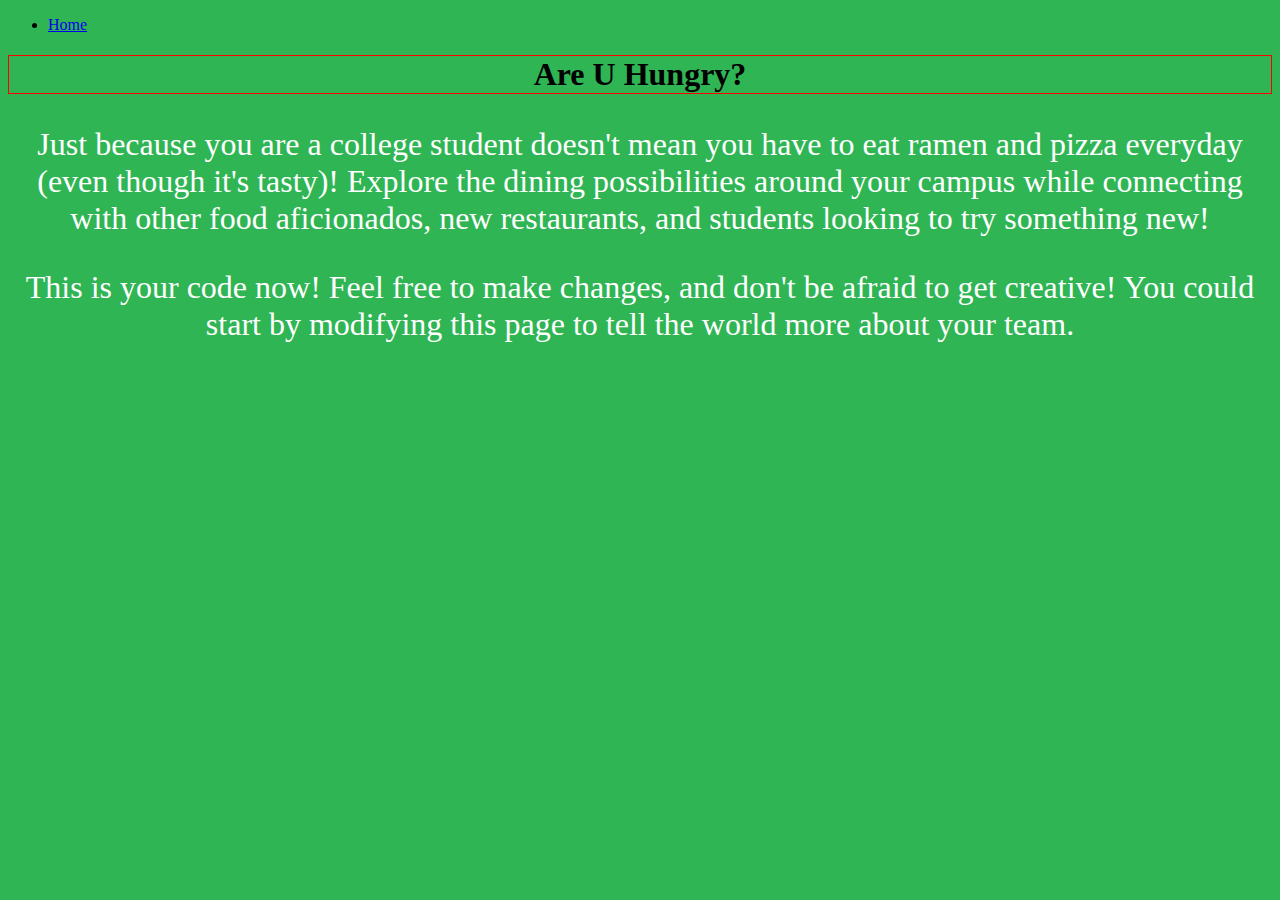
==== src/main/webapp/index.html @ 5ed8aedf "Updated index.html" ====
<!--
Copyright 2019 Google Inc.

Licensed under the Apache License, Version 2.0 (the "License");
you may not use this file except in compliance with the License.
You may obtain a copy of the License at

    http://www.apache.org/licenses/LICENSE-2.0

Unless required by applicable law or agreed to in writing, software
distributed under the License is distributed on an "AS IS" BASIS,
WITHOUT WARRANTIES OR CONDITIONS OF ANY KIND, either express or implied.
See the License for the specific language governing permissions and
limitations under the License.
-->

<!DOCTYPE html>
<html>
  <head>
    <meta charset="UTF-8">
    <title>Are U Hungry?</title>
    <style>
      body{
        background-color: #2fb554;
      }

      p{
        color: white;
        font-size: 24pt;
        text-align: center;
      }

      h1{
        border: thin solid red;
        text-align: center;
    </style>
    <link rel="stylesheet" href="/css/main.css">
    <script src="/js/navigation-loader.js"></script>
  </head>
  <body onload="addLoginOrLogoutLinkToNavigation();">
    <nav>
      <ul id="navigation">
        <li><a href="/">Home</a></li>
      </ul>
    </nav>
    <h1>Are U Hungry?</h1>
    <p>Just because you are a college student doesn't mean you have to eat ramen and pizza everyday (even though it's tasty)!
    Explore the dining possibilities around your campus while connecting with other food aficionados, new restaurants, and students looking to try something new!
    </p>
    <p>This is your code now! Feel free to make changes, and don't be afraid to get creative!
    You could start by modifying this page to tell the world more about your team.</p>
  </body>
</html>
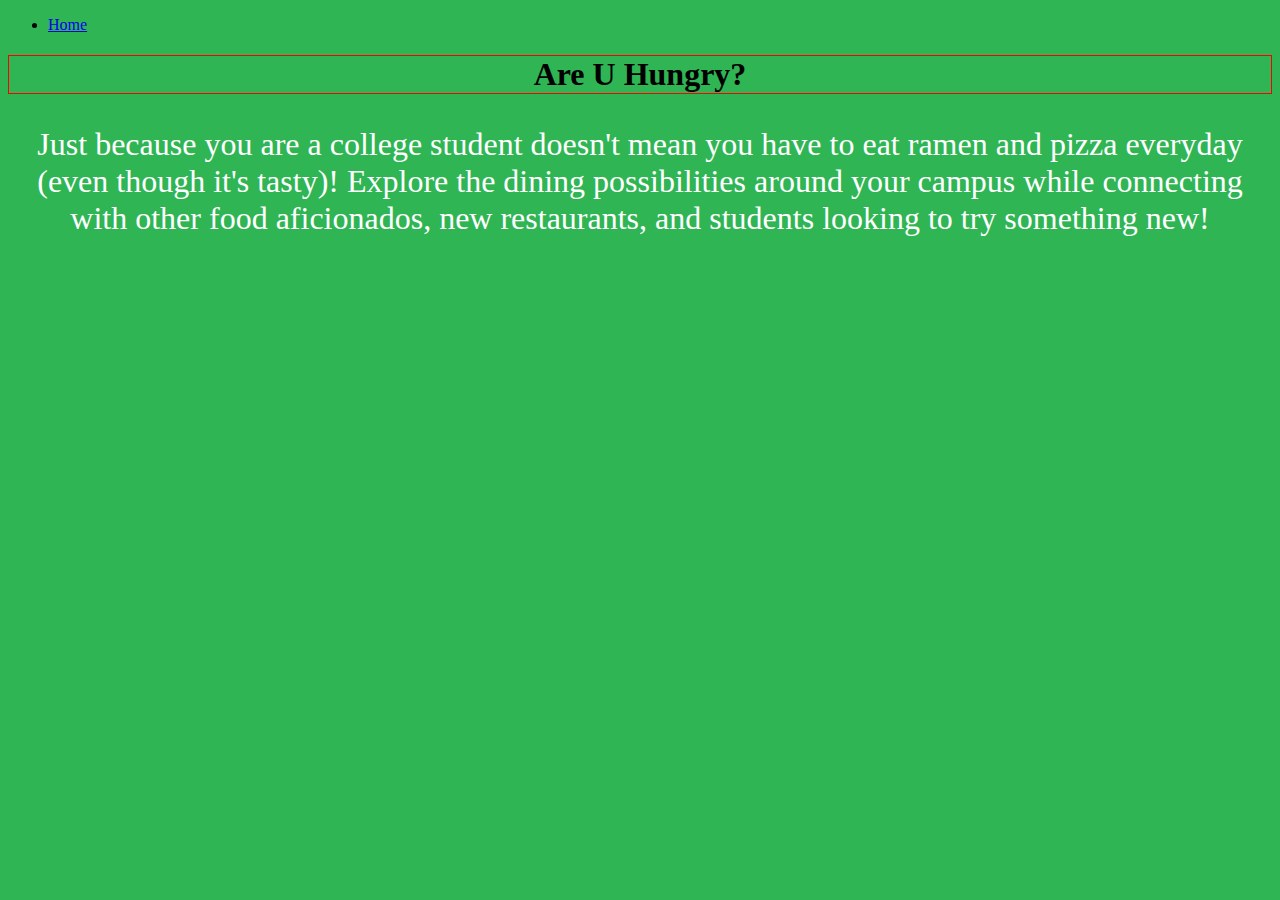
==== commit 9b65add2: "Deleted text from index.html" ====
--- a/src/main/webapp/index.html
+++ b/src/main/webapp/index.html
@@ -47,7 +47,5 @@
     <p>Just because you are a college student doesn't mean you have to eat ramen and pizza everyday (even though it's tasty)!
     Explore the dining possibilities around your campus while connecting with other food aficionados, new restaurants, and students looking to try something new!
     </p>
-    <p>This is your code now! Feel free to make changes, and don't be afraid to get creative!
-    You could start by modifying this page to tell the world more about your team.</p>
   </body>
 </html>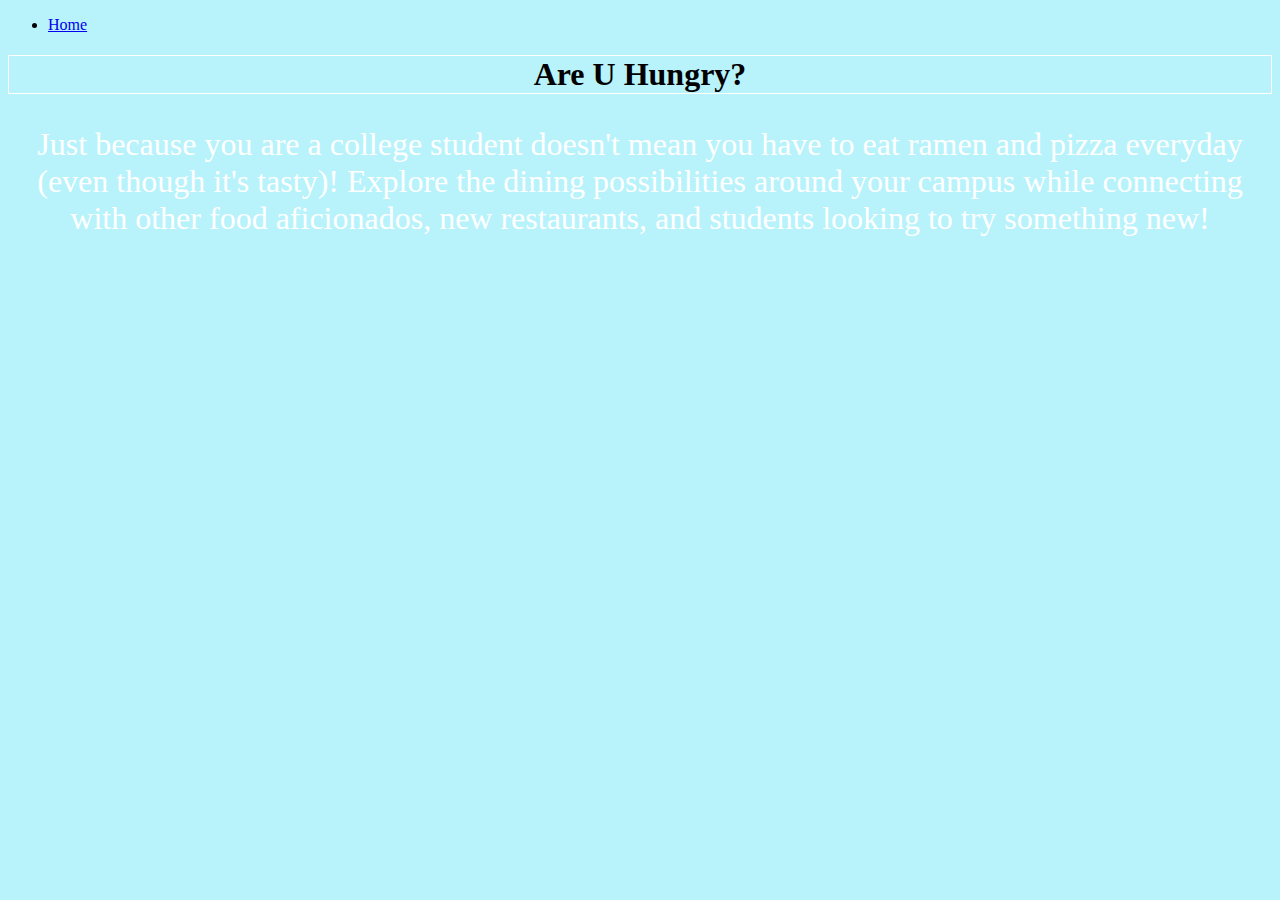
==== commit 0de064c1: "Updated website style" ====
--- a/src/main/webapp/index.html
+++ b/src/main/webapp/index.html
@@ -21,7 +21,7 @@
     <title>Are U Hungry?</title>
     <style>
       body{
-        background-color: #2fb554;
+        background-color: #b8f3fc;
       }
 
       p{
@@ -31,7 +31,7 @@
       }
 
       h1{
-        border: thin solid red;
+        border: thin solid white;
         text-align: center;
     </style>
     <link rel="stylesheet" href="/css/main.css">
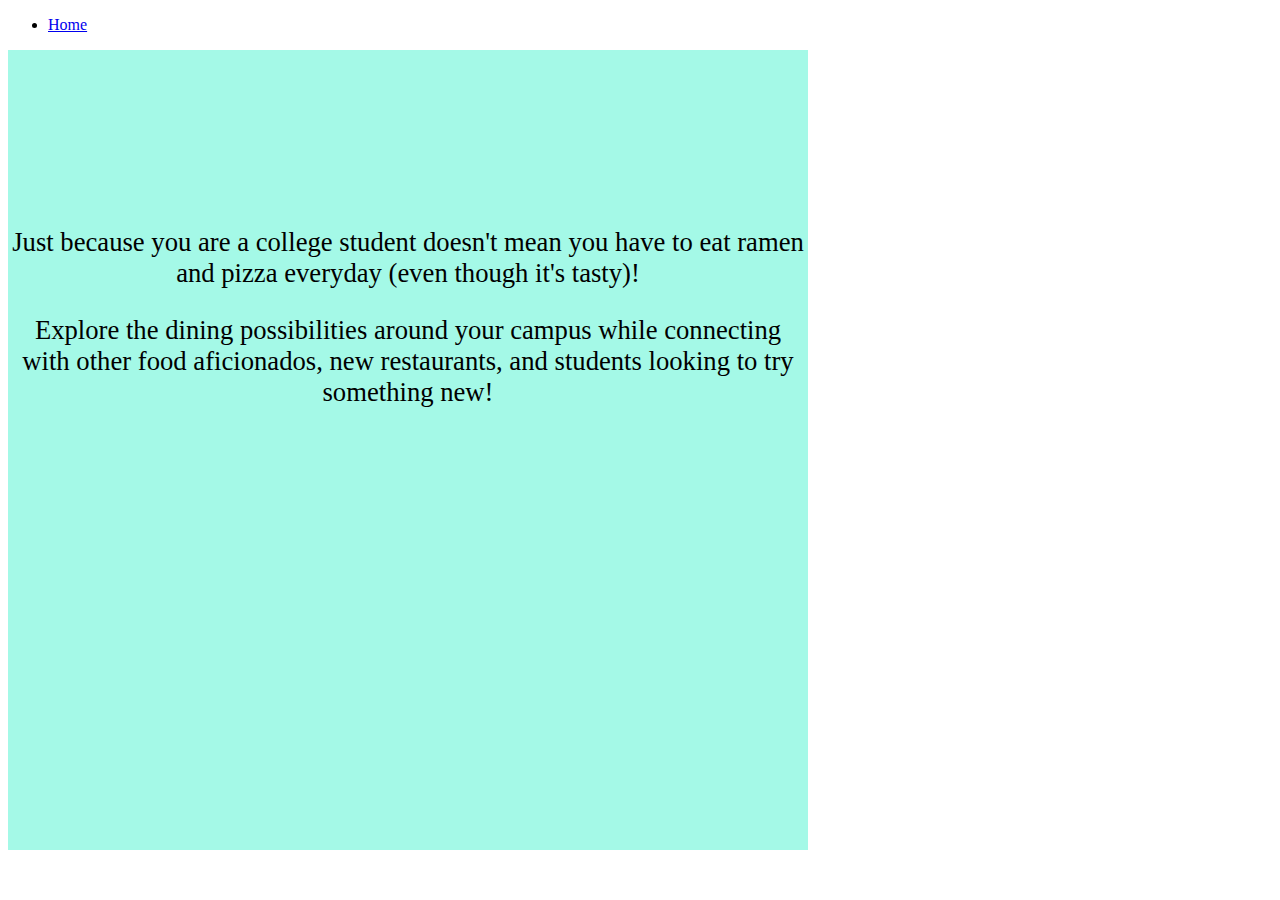
==== commit aada1709: "Updated html design" ====
--- a/src/main/webapp/index.html
+++ b/src/main/webapp/index.html
@@ -20,19 +20,38 @@
     <meta charset="UTF-8">
     <title>Are U Hungry?</title>
     <style>
+      .content {
+        max-width: 500px;
+        margin: auto;
+      }
+
       body{
-        background-color: #b8f3fc;
+        background: url(https://media3.giphy.com/media/4cIoYl5JW1bcQ/giphy.gif);
       }
 
       p{
-        color: white;
-        font-size: 24pt;
+        color: #000000;
+        font-size: 20pt;
         text-align: center;
       }
 
-      h1{
-        border: thin solid white;
-        text-align: center;
+      #header{
+        background-image: url(https://blog.flamingtext.com/blog/2019/04/18/flamingtext_com_1555607458_785495032.png);
+        background-repeat: no-repeat;
+        height: 150px;
+        width: 500px;
+        margin: 0 auto;
+      }
+
+      #wrapper {
+        width: 800px;
+        height: 800px;
+        background-color: #a4f9e7;
+        display: inline-block;
+      }
+
+
+
     </style>
     <link rel="stylesheet" href="/css/main.css">
     <script src="/js/navigation-loader.js"></script>
@@ -43,9 +62,15 @@
         <li><a href="/">Home</a></li>
       </ul>
     </nav>
-    <h1>Are U Hungry?</h1>
-    <p>Just because you are a college student doesn't mean you have to eat ramen and pizza everyday (even though it's tasty)!
-    Explore the dining possibilities around your campus while connecting with other food aficionados, new restaurants, and students looking to try something new!
+
+    <div id="wrapper">
+    <h1 id="header">
+    </h1>
+      <p>Just because you are a college student doesn't mean you have to eat ramen and pizza everyday (even though it's tasty)!
     </p>
+      <p>Explore the dining possibilities around your campus while connecting with other food aficionados, new restaurants, and students looking to try something new!
+      </p>
+    </div>
+
   </body>
 </html>